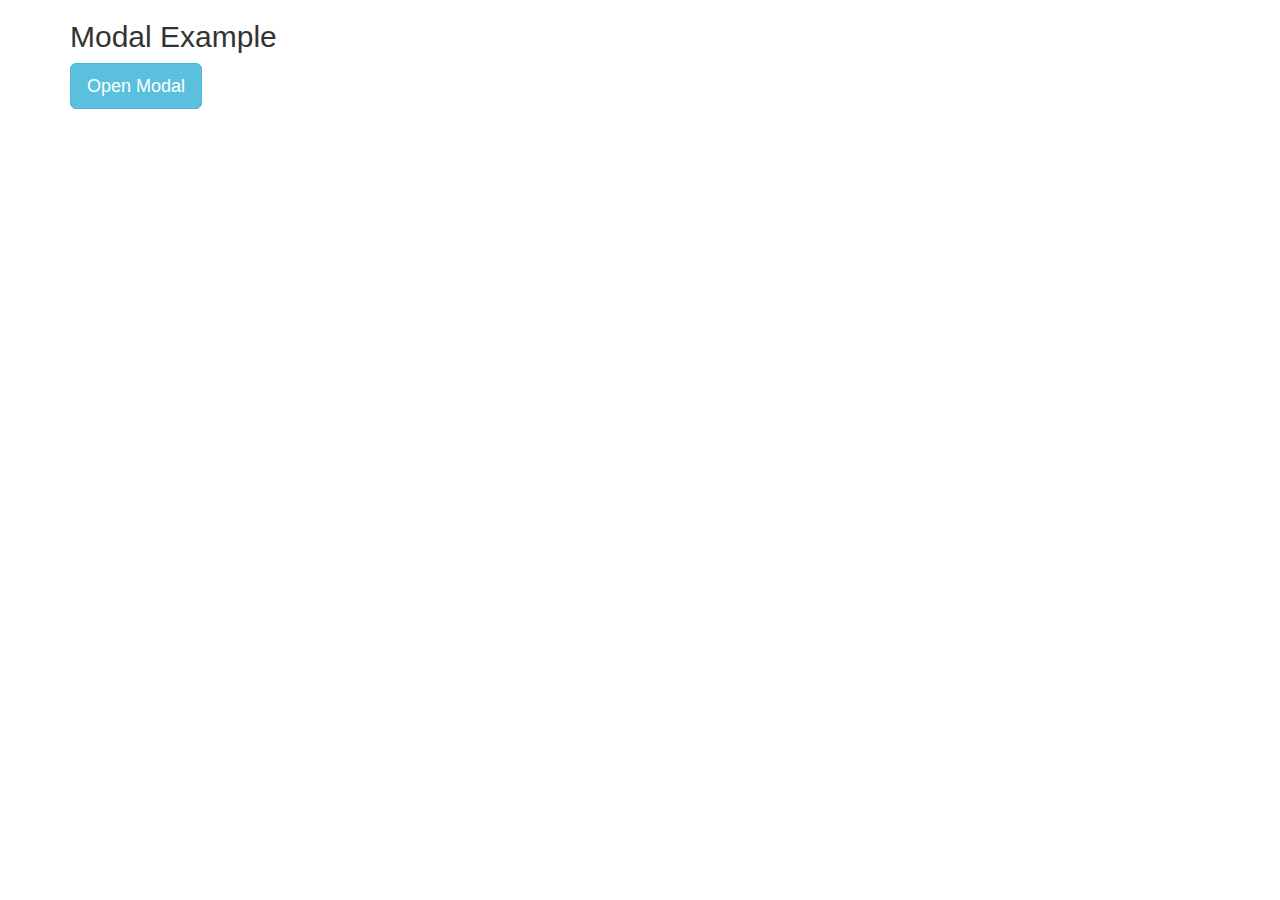
==== test.html @ f7c7fb67 "18/6 16h29" ====
<!DOCTYPE html>
<html lang="en">

<head>
  <title>Bootstrap Example</title>
  <meta charset="utf-8">
  <meta name="viewport" content="width=device-width, initial-scale=1">
  <link rel="stylesheet" href="https://maxcdn.bootstrapcdn.com/bootstrap/3.3.7/css/bootstrap.min.css">
  <script src="https://ajax.googleapis.com/ajax/libs/jquery/3.3.1/jquery.min.js"></script>
  <script src="https://maxcdn.bootstrapcdn.com/bootstrap/3.3.7/js/bootstrap.min.js"></script>
</head>

<body>

  <div class="container">
    <h2>Modal Example</h2>
    <!-- Trigger the modal with a button -->
    <button type="button" class="btn btn-info btn-lg" data-toggle="modal" data-target="#myModal">Open Modal</button>

    <!-- Modal -->
    <div class="modal fade" id="myModal" role="dialog">
      <div class="modal-dialog">

        <!-- Modal content-->
        <div class="modal-content">
          <div class="modal-header">
            <button type="button" class="close" data-dismiss="modal">&times;</button>
            <h4 class="modal-title">Modal Header</h4>
          </div>
          <div class="modal-body">
            <p>Some text in the modal.</p>
          </div>
          <div class="modal-footer">
            <button type="button" class="btn btn-default" data-dismiss="modal">Close</button>
          </div>
        </div>

      </div>
    </div>

  </div>

</body>

</html>
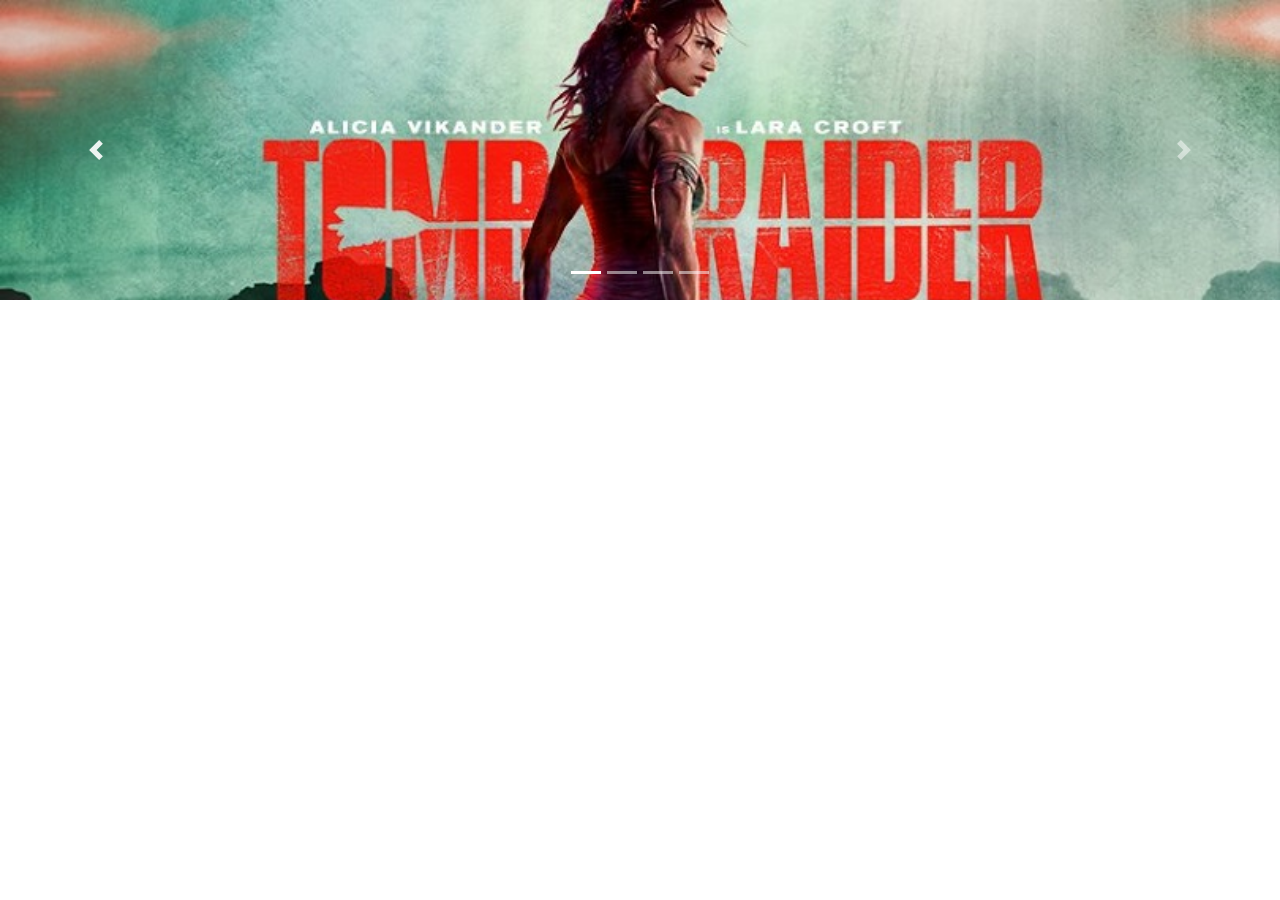
==== commit 1d61ab2d: "19/6 12h52" ====
--- a/test.html
+++ b/test.html
@@ -5,41 +5,73 @@
   <title>Bootstrap Example</title>
   <meta charset="utf-8">
   <meta name="viewport" content="width=device-width, initial-scale=1">
-  <link rel="stylesheet" href="https://maxcdn.bootstrapcdn.com/bootstrap/3.3.7/css/bootstrap.min.css">
+  <link rel="stylesheet" href="https://maxcdn.bootstrapcdn.com/bootstrap/4.1.1/css/bootstrap.min.css">
+  <link rel="stylesheet" href="style.css">
   <script src="https://ajax.googleapis.com/ajax/libs/jquery/3.3.1/jquery.min.js"></script>
-  <script src="https://maxcdn.bootstrapcdn.com/bootstrap/3.3.7/js/bootstrap.min.js"></script>
-</head>
 
-<body>
+  <script src="https://maxcdn.bootstrapcdn.com/bootstrap/4.1.1/js/bootstrap.min.js"></script>
 
-  <div class="container">
-    <h2>Modal Example</h2>
-    <!-- Trigger the modal with a button -->
-    <button type="button" class="btn btn-info btn-lg" data-toggle="modal" data-target="#myModal">Open Modal</button>
+  <body>
 
-    <!-- Modal -->
-    <div class="modal fade" id="myModal" role="dialog">
-      <div class="modal-dialog">
+    <header>
 
-        <!-- Modal content-->
-        <div class="modal-content">
-          <div class="modal-header">
-            <button type="button" class="close" data-dismiss="modal">&times;</button>
-            <h4 class="modal-title">Modal Header</h4>
+      <div id="myCarousel" class="carousel slide" data-ride="carousel">
+
+        <!-- Indicators -->
+        <ul class="carousel-indicators">
+          <li data-target="#demo" data-slide-to="0" class="active"></li>
+          <li data-target="#demo" data-slide-to="1"></li>
+          <li data-target="#demo" data-slide-to="2"></li>
+          <li data-target="#demo" data-slide-to="3"></li>
+        </ul>
+
+        <!-- The slideshow -->
+        <div class="carousel-inner">
+          <div class="carousel-item active">
+            <img src="images/film1.jpg" alt="Tomb Raider">
+            <div class="carousel-caption">
+              <h3>Tomb Raider</h3>
+
+            </div>
           </div>
-          <div class="modal-body">
-            <p>Some text in the modal.</p>
+          <div class="carousel-item">
+            <img src="images/film2.png" alt="Ocean's 8">
+            <div class="carousel-caption">
+              <h3>Ocean's 8</h3>
+
+            </div>
           </div>
-          <div class="modal-footer">
-            <button type="button" class="btn btn-default" data-dismiss="modal">Close</button>
+          <div class="carousel-item">
+            <img src="images/film3.jpg" alt="La Belle & la Bête">
+            <div class="carousel-caption">
+              <h3>La Belle & la Bête</h3>
+
+            </div>
+          </div>
+          <div class="carousel-item">
+            <img src="images/film4.jpg" alt="Anthony Hopkins">
+            <div class="carousel-caption">
+              <h3>Anthony Hopkins</h3>
+
+            </div>
           </div>
         </div>
 
+        <!-- Left and right controls -->
+        <a class="carousel-control-prev" href="#myCarousel" data-slide="prev">
+    <span class="carousel-control-prev-icon"></span>
+  </a>
+        <a class="carousel-control-next" href="#myCarousel" data-slide="next">
+    <span class="carousel-control-next-icon"></span>
+  </a>
       </div>
-    </div>
+    </header>
 
-  </div>
 
-</body>
+
+
+    <script src="allezcine.js"></script>
+
+  </body>
 
 </html>--- a/style.css
+++ b/style.css
@@ -0,0 +1,49 @@
+#myModal {
+  text-align: center;
+}
+
+.modal-content {
+  border-radius: 5%;
+  border: none;
+}
+
+.modal-header, .modal-footer {
+  background-color: #FE4240;
+}
+
+#form1 {
+  display: block;
+}
+
+/* #form2 {
+  display: none;
+} */
+
+.bg-dark {
+  background-color: #FE4240 !important;
+}
+
+.jumbotron {
+  height: 100%;
+  width: 100%;
+  padding: 0px;
+}
+
+#myCarousel {
+  height: 300px;
+  width: 100%;
+  overflow: hidden;
+}
+
+/* .item {
+  width: 100%;
+} */
+
+/* img {
+  width: 100%;
+  height: 100%;
+} */
+
+.carousel-inner img {
+  width: 100%;
+  height: 100%;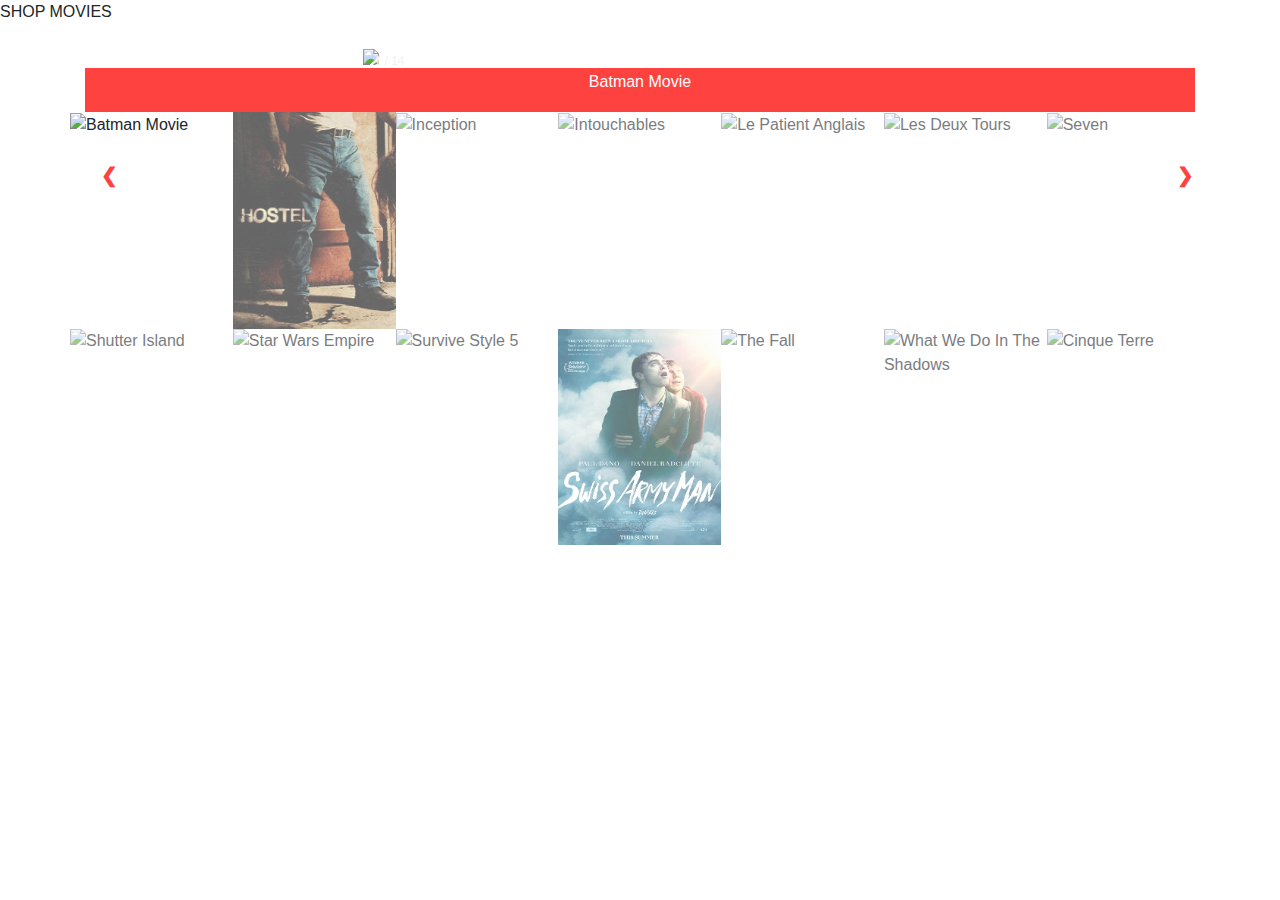
==== commit 33921fef: "22/6 15h44" ====
--- a/test.html
+++ b/test.html
@@ -6,6 +6,8 @@
   <meta charset="utf-8">
   <meta name="viewport" content="width=device-width, initial-scale=1">
   <link rel="stylesheet" href="https://maxcdn.bootstrapcdn.com/bootstrap/4.1.1/css/bootstrap.min.css">
+  <link rel="stylesheet" href="https://use.fontawesome.com/releases/v5.0.13/css/all.css" integrity="sha384-DNOHZ68U8hZfKXOrtjWvjxusGo9WQnrNx2sqG0tfsghAvtVlRW3tvkXWZh58N9jp" crossorigin="anonymous">
+
   <link rel="stylesheet" href="style.css">
   <script src="https://ajax.googleapis.com/ajax/libs/jquery/3.3.1/jquery.min.js"></script>
 
@@ -14,60 +16,148 @@
   <body>
 
     <header>
+    </header>
+    <container>
+      <div class="row">
 
-      <div id="myCarousel" class="carousel slide" data-ride="carousel">
+        <div class="col-md-12 col-xs-12">
+          <p>SHOP MOVIES</p>
 
-        <!-- Indicators -->
-        <ul class="carousel-indicators">
-          <li data-target="#demo" data-slide-to="0" class="active"></li>
-          <li data-target="#demo" data-slide-to="1"></li>
-          <li data-target="#demo" data-slide-to="2"></li>
-          <li data-target="#demo" data-slide-to="3"></li>
-        </ul>
+          <!-- Container for the image gallery -->
+          <div class="container">
 
-        <!-- The slideshow -->
-        <div class="carousel-inner">
-          <div class="carousel-item active">
-            <img src="images/film1.jpg" alt="Tomb Raider">
-            <div class="carousel-caption">
-              <h3>Tomb Raider</h3>
+            <!-- Full-width images with number text -->
+            <div class="mySlides">
+              <div class="numbertext">1 / 14</div>
+              <img src="images/batmanmovie-2017-comedie.jpg" style="width:100%">
+            </div>
 
+            <div class="mySlides">
+              <div class="numbertext">2 / 14</div>
+              <img src="images/hostel-2005-thriller.jpg" style="width:100%">
             </div>
-          </div>
-          <div class="carousel-item">
-            <img src="images/film2.png" alt="Ocean's 8">
-            <div class="carousel-caption">
-              <h3>Ocean's 8</h3>
 
+            <div class="mySlides">
+              <div class="numbertext">3 / 14</div>
+              <img src="images/inception-2010-scifi.jpg" style="width:100%">
             </div>
-          </div>
-          <div class="carousel-item">
-            <img src="images/film3.jpg" alt="La Belle & la Bête">
-            <div class="carousel-caption">
-              <h3>La Belle & la Bête</h3>
 
+            <div class="mySlides">
+              <div class="numbertext">4 / 14</div>
+              <img src="images/intouchables-2011-comedie.jpg" style="width:100%">
             </div>
-          </div>
-          <div class="carousel-item">
-            <img src="images/film4.jpg" alt="Anthony Hopkins">
-            <div class="carousel-caption">
-              <h3>Anthony Hopkins</h3>
 
+            <div class="mySlides">
+              <div class="numbertext">5 / 14</div>
+              <img src="images/lepatientanglais-1996-dramatique.jpg" style="width:100%">
             </div>
+
+            <div class="mySlides">
+              <div class="numbertext">6 / 14</div>
+              <img src="images/lesdeuxtours-2002-aventure.jpg" style="width:100%">
+            </div>
+
+            <div class="mySlides">
+              <div class="numbertext">7 / 14</div>
+              <img src="images/seven-1995-thriller.jpg" style="width:100%">
+            </div>
+
+            <div class="mySlides">
+              <div class="numbertext">8 / 14</div>
+              <img src="images/shutterisland-2010-thriller.jpg" style="width:100%">
+            </div>
+
+            <div class="mySlides">
+              <div class="numbertext">9 / 14</div>
+              <img src="images/starwarsempire-1980-scifi.jpg" style="width:100%">
+            </div>
+
+            <div class="mySlides">
+              <div class="numbertext">10 / 14</div>
+              <img src="images/Survivestyle5-2004-comedie.jpg" style="width:100%">
+            </div>
+
+            <div class="mySlides">
+              <div class="numbertext">11 / 14</div>
+              <img src="images/swissarmyman-2016-comedie.jpg" style="width:100%">
+            </div>
+
+            <div class="mySlides">
+              <div class="numbertext">12 / 14</div>
+              <img src="images/thefall-2006-dramatique.jpg" style="width:100%">
+            </div>
+
+            <div class="mySlides">
+              <div class="numbertext">13 / 14</div>
+              <img src="images/WhatWeDoInTheShadows-2014-comedie.jpg" style="width:100%">
+            </div>
+
+            <div class="mySlides">
+              <div class="numbertext">14 / 14</div>
+              <img src="images/zoolander-2001-comedie.jpg" style="width:100%">
+            </div>
+
+            <!-- Next and previous buttons -->
+            <a class="prev" onclick="plusSlides(-1)">&#10094;</a>
+            <a class="next" onclick="plusSlides(1)">&#10095;</a>
+
+            <!-- Image text -->
+            <div class="caption-container">
+              <p id="caption"></p>
+            </div>
+
+            <!-- Thumbnail images -->
+            <div class="row">
+              <div class="column">
+                <img class="demo cursor" src="images/batmanmovie-2017-comedie.jpg" style="width:100%" onclick="currentSlide(1)" alt="Batman Movie">
+              </div>
+              <div class="column">
+                <img class="demo cursor" src="images/hostel-2005-thriller.jpg" style="width:100%" onclick="currentSlide(2)" alt="Hostel">
+              </div>
+              <div class="column">
+                <img class="demo cursor" src="images/inception-2010-scifi.jpg" style="width:100%" onclick="currentSlide(3)" alt="Inception">
+              </div>
+              <div class="column">
+                <img class="demo cursor" src="images/intouchables-2011-comedie.jpg" style="width:100%" onclick="currentSlide(4)" alt="Intouchables">
+              </div>
+              <div class="column">
+                <img class="demo cursor" src="images/lepatientanglais-1996-dramatique.jpg" style="width:100%" onclick="currentSlide(5)" alt="Le Patient Anglais">
+              </div>
+              <div class="column">
+                <img class="demo cursor" src="images/lesdeuxtours-2002-aventure.jpg" style="width:100%" onclick="currentSlide(6)" alt="Les Deux Tours">
+              </div>
+
+
+              <div class="column">
+                <img class="demo cursor" src="images/seven-1995-thriller.jpg" style="width:100%" onclick="currentSlide(7)" alt="Seven">
+              </div>
+              <div class="column">
+                <img class="demo cursor" src="images/shutterisland-2010-thriller.jpg" style="width:100%" onclick="currentSlide(8)" alt="Shutter Island">
+              </div>
+              <div class="column">
+                <img class="demo cursor" src="images/starwarsempire-1980-scifi.jpg" style="width:100%" onclick="currentSlide(9)" alt="Star Wars Empire">
+              </div>
+              <div class="column">
+                <img class="demo cursor" src="images/Survivestyle5-2004-comedie.jpg" style="width:100%" onclick="currentSlide(10)" alt="Survive Style 5">
+              </div>
+              <div class="column">
+                <img class="demo cursor" src="images/swissarmyman-2016-comedie.jpg" style="width:100%" onclick="currentSlide(11)" alt="Swiss Army Man">
+              </div>
+              <div class="column">
+                <img class="demo cursor" src="images/thefall-2006-dramatique.jpg" style="width:100%" onclick="currentSlide(12)" alt="The Fall">
+              </div>
+              <div class="column">
+                <img class="demo cursor" src="images/WhatWeDoInTheShadows-2014-comedie.jpg" style="width:100%" onclick="currentSlide(13)" alt="What We Do In The Shadows">
+              </div>
+              <div class="column">
+                <img class="demo cursor" src="images/zoolander-2001-comedie.jpg" style="width:100%" onclick="currentSlide(14)" alt="Cinque Terre">
+              </div>
+            </div>
+
           </div>
         </div>
-
-        <!-- Left and right controls -->
-        <a class="carousel-control-prev" href="#myCarousel" data-slide="prev">
-    <span class="carousel-control-prev-icon"></span>
-  </a>
-        <a class="carousel-control-next" href="#myCarousel" data-slide="next">
-    <span class="carousel-control-next-icon"></span>
-  </a>
       </div>
-    </header>
-
-
+    </container>
 
 
     <script src="allezcine.js"></script>
--- a/style.css
+++ b/style.css
@@ -1,27 +1,273 @@
-#myModal {
-  text-align: center;
-}
-
-.modal-content {
-  border-radius: 5%;
-  border: none;
-}
-
-.modal-header, .modal-footer {
+/* body {
+  height: 2000px;
+} */
+
+/* DEBUT : ALERT COOCKIES */
+
+.coockiesUse {
+  float: right;
+  top: 0px;
+  opacity: 0.7;
+  display: block;
   background-color: #FE4240;
-}
-
-#form1 {
-  display: block;
-}
-
-/* #form2 {
-  display: none;
-} */
-
-.bg-dark {
-  background-color: #FE4240 !important;
-}
+  width: 350px;
+  max-width: 100%;
+  height: 220px;
+  margin-top: 400px;
+  text-align: center;
+  border-radius: 15px;
+}
+
+.coockiesUse button {
+  float: left;
+  margin-left: 20px;
+}
+
+/* FIN : ALERT COOCKIES */
+
+/* DEBUT : ICONES SOCIAUX */
+
+.twitter {
+  display: block;
+  position: fixed;
+  margin-top: 200px;
+  width: 140px;
+  height: 40px;
+  background-color: #6Ac2F4;
+  text-align: center;
+  left: -100px;
+  border-top-right-radius: 25px;
+  border-bottom-right-radius: 25px;
+}
+
+.twitter a {
+  color: white;
+  vertical-align: middle;
+  line-height: 40px;
+}
+
+.twitter:hover {
+  transition: 1.5s;
+  transform: translateX(100px);
+}
+
+.twitter img {
+  border-radius: 50px;
+  padding-top: 2.5px;
+  padding-right: 2.5px;
+  float: right;
+}
+
+.facebook {
+  display: block;
+  position: fixed;
+  margin-top: 260px;
+  width: 140px;
+  height: 40px;
+  background-color: #3E5F94;
+  text-align: center;
+  left: -100px;
+  border-top-right-radius: 25px;
+  border-bottom-right-radius: 25px;
+}
+
+.facebook img {
+  border-radius: 50px;
+  padding-top: 2.5px;
+  padding-right: 2.5px;
+  float: right;
+}
+
+.facebook a {
+  vertical-align: middle;
+  line-height: 40px;
+  color: white;
+}
+
+.facebook:hover {
+  transition: 1.5s;
+  transform: translateX(100px);
+}
+
+.dribbble {
+  display: block;
+  position: fixed;
+  margin-top: 320px;
+  width: 140px;
+  height: 40px;
+  background-color: #E4729E;
+  text-align: center;
+  left: -100px;
+  border-top-right-radius: 25px;
+  border-bottom-right-radius: 25px;
+}
+
+.dribbble img {
+  border-radius: 50px;
+  padding-top: 2.5px;
+  padding-right: 2.5px;
+  float: right;
+}
+
+.dribbble a {
+  vertical-align: middle;
+  line-height: 40px;
+  color: white;
+}
+
+.dribbble:hover {
+  transition: 1.5s;
+  transform: translateX(100px);
+}
+
+.google {
+  display: block;
+  position: fixed;
+  margin-top: 380px;
+  width: 140px;
+  height: 40px;
+  background-color: #DB4C34;
+  text-align: center;
+  left: -100px;
+  border-top-right-radius: 25px;
+  border-bottom-right-radius: 25px;
+}
+
+.google img {
+  border-radius: 50px;
+  padding-top: 2.5px;
+  padding-right: 2.5px;
+  float: right;
+}
+
+.google a {
+  vertical-align: middle;
+  line-height: 40px;
+  color: white;
+}
+
+.google:hover {
+  transition: 1.5s;
+  transform: translateX(100px);
+}
+
+/* FIN : ICONES SOCIAUX */
+
+/*TITRES */
+
+#title1 {
+  float: left;
+  margin-left: 50px;
+  margin-top: 300px;
+  border-left: solid 3px #FE4240;
+  width: 300px;
+  max-width: 100%;
+  height: 25px;
+}
+
+#title1 p {
+  font-family: sans-serif;
+  font-size: 25px;
+  margin-left: 15px;
+  vertical-align: middle;
+  line-height: 25px;
+}
+
+/* CONTACT */
+
+.section-content {
+  text-align: center;
+}
+
+#contact {
+  font-family: 'Teko', sans-serif;
+  padding-top: 60px;
+  width: 100%;
+  width: 100vw;
+  height: 550px;
+  background: #3a6186;
+  /* fallback for old browsers */
+  background: -webkit-linear-gradient(to left, #3a6186, #89253e);
+  /* Chrome 10-25, Safari 5.1-6 */
+  background: linear-gradient(to left, #3a6186, #89253e);
+  /* W3C, IE 10+/ Edge, Firefox 16+, Chrome 26+, Opera 12+, Safari 7+ */
+  color: #fff;
+}
+
+.contact-section {
+  padding-top: 40px;
+}
+
+.contact-section .col-md-6 {
+  width: 50%;
+}
+
+.form-line {
+  border-right: 1px solid #B29999;
+}
+
+.form-group {
+  margin-top: 10px;
+}
+
+label {
+  font-size: 1.3em;
+  line-height: 1em;
+  font-weight: normal;
+}
+
+.form-control {
+  font-size: 1.3em;
+  color: #080808;
+}
+
+textarea.form-control {
+  height: 135px;
+  /* margin-top: px;*/
+}
+
+.submit {
+  font-size: 1.1em;
+  float: right;
+  width: 150px;
+  background-color: transparent;
+  color: #fff;
+}
+
+#myModal, #myModal1 {
+  text-align: center;
+  overflow-x: hidden;
+  overflow-y: auto;
+}
+
+#checkbox1, #checkbox2 {
+  text-align: left;
+}
+
+/* Boutons */
+
+#btn1, #btn2 {
+  background-color: #FE4240;
+  border-color: #FE4240;
+}
+
+.btn-group {
+  float: right;
+}
+
+.btn.focus, .btn:focus {
+  box-shadow: 0 0 0 0.2rem rgba(254, 66, 64, .25);
+}
+
+.btn-primary.focus, .btn-primary:focus {
+  box-shadow: 0 0 0 0.2rem rgba(254, 66, 64, .5) !important;
+}
+
+input[type="text"] {
+  width: 200px;
+}
+
+/* Jumbotron */
 
 .jumbotron {
   height: 100%;
@@ -29,21 +275,238 @@
   padding: 0px;
 }
 
+/* menu */
+
+nav a {
+  color: white !important;
+}
+
+nav a:hover {
+  color: #FE4240 !important;
+}
+
+.navbar {
+  position: absolute;
+  z-index: 2;
+}
+
+.bg-dark {
+  background-color: transparent !important;
+}
+
+/* barre de recherche */
+
+.topnav {
+  overflow: hidden;
+  background-color: transparent !important;
+  position: absolute;
+  z-index: 2;
+  right: 0px;
+  top: 5px;
+}
+
+.topnav .search-container {
+  float: right;
+}
+
+.topnav input[type=text] {
+  padding: 6px;
+  margin-top: 8px;
+  font-size: 17px;
+  border: none;
+  margin-top: 0px;
+}
+
+.topnav .search-container button {
+  float: right;
+  padding: 6px 10px;
+  margin-top: 8px;
+  margin-right: 16px;
+  background: #ddd;
+  font-size: 17px;
+  border: none;
+  cursor: pointer;
+  margin-top: 0px;
+}
+
+.topnav .search-container button:hover {
+  background: #ccc;
+}
+
+/* carrrousel */
+
 #myCarousel {
   height: 300px;
   width: 100%;
   overflow: hidden;
 }
 
-/* .item {
-  width: 100%;
-} */
-
-/* img {
+.carousel-inner img {
   width: 100%;
   height: 100%;
-} */
-
-.carousel-inner img {
+}
+
+/* Featured Movies */
+
+.img-thumbnail {
+  display: inline-block;
+  width: 400px;
+  height: 300px;
+}
+
+.col-md-2 {
+  padding-left: 5px;
+  padding-right: 5px;
+}
+
+.filterDiv {
+  float: left;
+  background-color: #FE4240;
+  color: #ffffff;
+  width: 225px;
+  line-height: 50px;
+  text-align: center;
+  margin: 2px;
+  display: none;
+}
+
+.show {
+  display: block;
+}
+
+.container {
+  margin-top: 20px;
+  overflow: hidden;
+}
+
+/* Style the buttons */
+
+.btn {
+  border: none;
+  outline: none;
+  padding: 12px 16px;
+  background-color: #FE4240;
+  color: #fff;
+  cursor: pointer;
+}
+
+.btn:hover {
+  background-color: #f7c8c8;
+  font-weight: bold;
+}
+
+.btn.active {
+  background-color: #f79999;
+  color: #ff0000;
+  font-weight: bold;
+}
+
+#btn3, #btn4 {
+  display: block;
+  margin: auto;
+}
+
+#btn4 {
+  display: none;
+}
+
+a {
+  color: #FE4240;
+}
+
+/* shop movie */
+
+/* Position the image container (needed to position the left and right arrows) */
+
+.container {
+  position: relative;
+}
+
+/* Hide the images by default */
+
+.mySlides {
+  display: none;
+  width: 50%;
+  margin-left: auto;
+  margin-right: auto;
+}
+
+/* Add a pointer when hovering over the thumbnail images */
+
+.cursor {
+  cursor: pointer;
+}
+
+/* Next & previous buttons */
+
+.prev, .next {
+  cursor: pointer;
+  position: absolute;
+  top: 30%;
+  width: auto;
+  padding: 16px;
+  margin-top: -50px;
+  color: #FE4240 !important;
+  font-weight: bold;
+  font-size: 20px;
+  border-radius: 0 3px 3px 0;
+  user-select: none;
+  -webkit-user-select: none;
+}
+
+/* Position the "next button" to the right */
+
+.next {
+  right: 0;
+  border-radius: 3px 0 0 3px;
+}
+
+/* On hover, add a black background color with a little bit see-through */
+
+.prev:hover, .next:hover {
+  background-color: rgba(0, 0, 0, 0.8);
+}
+
+/* Number text (1/3 etc) */
+
+.numbertext {
+  color: #f2f2f2;
+  font-size: 12px;
+  padding: 8px 12px;
+  position: absolute;
+  top: 0;
+}
+
+/* Container for image text */
+
+.caption-container {
+  text-align: center;
+  background-color: #FE4240;
+  padding: 2px 16px;
+  color: white;
   width: 100%;
-  height: 100%;+}
+
+.row:after {
+  content: "";
+  display: table;
+  clear: both;
+}
+
+/* Six columns side by side */
+
+.column {
+  float: left;
+  width: 14.28%;
+}
+
+/* Add a transparency effect for thumnbail images */
+
+.demo {
+  opacity: 0.6;
+  width: 100%;
+}
+
+.active, .demo:hover {
+  opacity: 1;
+}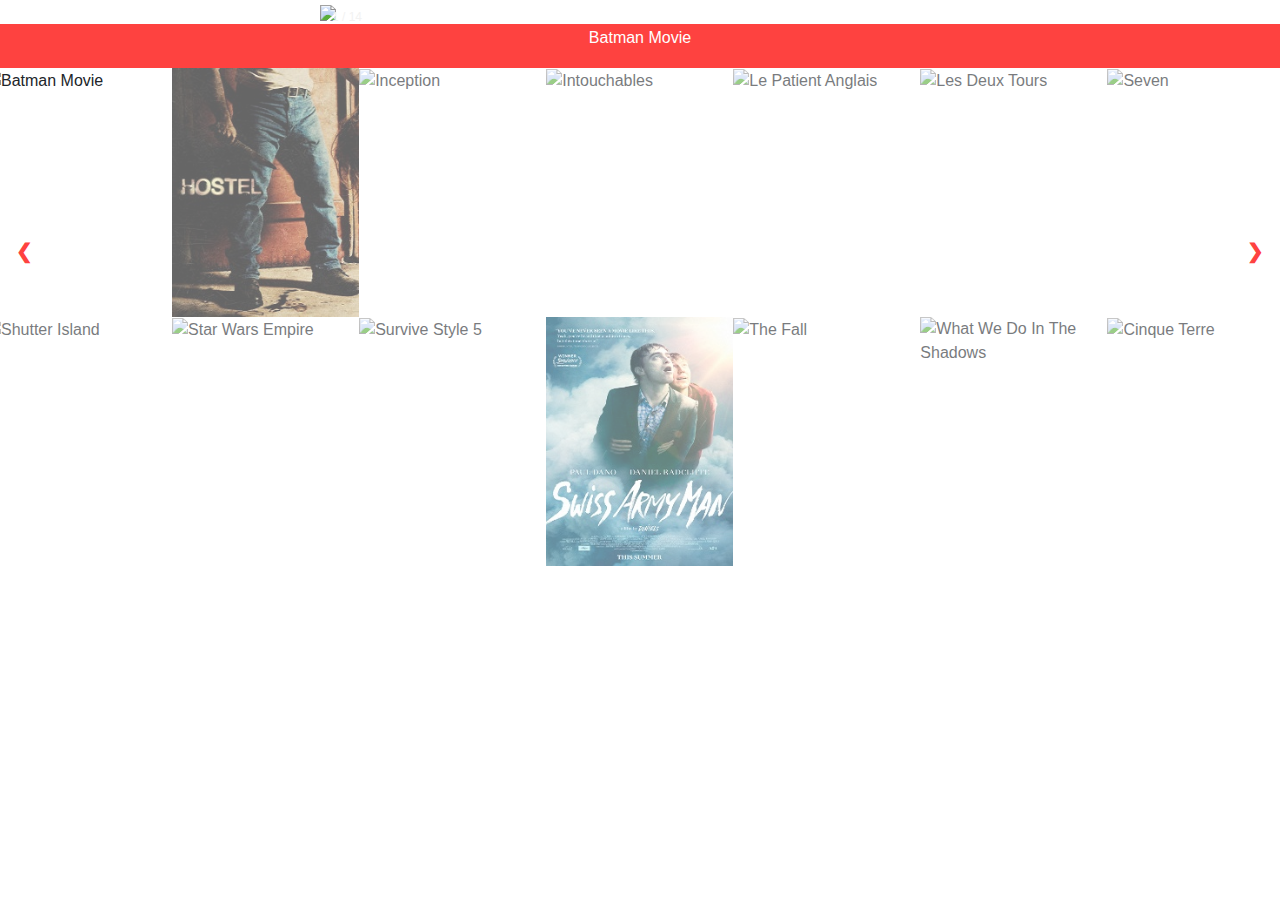
==== commit d79658b2: "25/6 v1" ====
--- a/test.html
+++ b/test.html
@@ -18,145 +18,147 @@
     <header>
     </header>
     <container>
-      <div class="row">
-
-        <div class="col-md-12 col-xs-12">
-          <p>SHOP MOVIES</p>
-
-          <!-- Container for the image gallery -->
-          <div class="container">
-
-            <!-- Full-width images with number text -->
-            <div class="mySlides">
-              <div class="numbertext">1 / 14</div>
-              <img src="images/batmanmovie-2017-comedie.jpg" style="width:100%">
-            </div>
-
-            <div class="mySlides">
-              <div class="numbertext">2 / 14</div>
-              <img src="images/hostel-2005-thriller.jpg" style="width:100%">
-            </div>
-
-            <div class="mySlides">
-              <div class="numbertext">3 / 14</div>
-              <img src="images/inception-2010-scifi.jpg" style="width:100%">
-            </div>
-
-            <div class="mySlides">
-              <div class="numbertext">4 / 14</div>
-              <img src="images/intouchables-2011-comedie.jpg" style="width:100%">
-            </div>
-
-            <div class="mySlides">
-              <div class="numbertext">5 / 14</div>
-              <img src="images/lepatientanglais-1996-dramatique.jpg" style="width:100%">
-            </div>
-
-            <div class="mySlides">
-              <div class="numbertext">6 / 14</div>
-              <img src="images/lesdeuxtours-2002-aventure.jpg" style="width:100%">
-            </div>
-
-            <div class="mySlides">
-              <div class="numbertext">7 / 14</div>
-              <img src="images/seven-1995-thriller.jpg" style="width:100%">
-            </div>
-
-            <div class="mySlides">
-              <div class="numbertext">8 / 14</div>
-              <img src="images/shutterisland-2010-thriller.jpg" style="width:100%">
-            </div>
-
-            <div class="mySlides">
-              <div class="numbertext">9 / 14</div>
-              <img src="images/starwarsempire-1980-scifi.jpg" style="width:100%">
-            </div>
-
-            <div class="mySlides">
-              <div class="numbertext">10 / 14</div>
-              <img src="images/Survivestyle5-2004-comedie.jpg" style="width:100%">
-            </div>
-
-            <div class="mySlides">
-              <div class="numbertext">11 / 14</div>
-              <img src="images/swissarmyman-2016-comedie.jpg" style="width:100%">
-            </div>
-
-            <div class="mySlides">
-              <div class="numbertext">12 / 14</div>
-              <img src="images/thefall-2006-dramatique.jpg" style="width:100%">
-            </div>
-
-            <div class="mySlides">
-              <div class="numbertext">13 / 14</div>
-              <img src="images/WhatWeDoInTheShadows-2014-comedie.jpg" style="width:100%">
-            </div>
-
-            <div class="mySlides">
-              <div class="numbertext">14 / 14</div>
-              <img src="images/zoolander-2001-comedie.jpg" style="width:100%">
-            </div>
-
-            <!-- Next and previous buttons -->
-            <a class="prev" onclick="plusSlides(-1)">&#10094;</a>
-            <a class="next" onclick="plusSlides(1)">&#10095;</a>
-
-            <!-- Image text -->
-            <div class="caption-container">
-              <p id="caption"></p>
-            </div>
-
-            <!-- Thumbnail images -->
-            <div class="row">
-              <div class="column">
-                <img class="demo cursor" src="images/batmanmovie-2017-comedie.jpg" style="width:100%" onclick="currentSlide(1)" alt="Batman Movie">
-              </div>
-              <div class="column">
-                <img class="demo cursor" src="images/hostel-2005-thriller.jpg" style="width:100%" onclick="currentSlide(2)" alt="Hostel">
-              </div>
-              <div class="column">
-                <img class="demo cursor" src="images/inception-2010-scifi.jpg" style="width:100%" onclick="currentSlide(3)" alt="Inception">
-              </div>
-              <div class="column">
-                <img class="demo cursor" src="images/intouchables-2011-comedie.jpg" style="width:100%" onclick="currentSlide(4)" alt="Intouchables">
-              </div>
-              <div class="column">
-                <img class="demo cursor" src="images/lepatientanglais-1996-dramatique.jpg" style="width:100%" onclick="currentSlide(5)" alt="Le Patient Anglais">
-              </div>
-              <div class="column">
-                <img class="demo cursor" src="images/lesdeuxtours-2002-aventure.jpg" style="width:100%" onclick="currentSlide(6)" alt="Les Deux Tours">
-              </div>
 
 
-              <div class="column">
-                <img class="demo cursor" src="images/seven-1995-thriller.jpg" style="width:100%" onclick="currentSlide(7)" alt="Seven">
-              </div>
-              <div class="column">
-                <img class="demo cursor" src="images/shutterisland-2010-thriller.jpg" style="width:100%" onclick="currentSlide(8)" alt="Shutter Island">
-              </div>
-              <div class="column">
-                <img class="demo cursor" src="images/starwarsempire-1980-scifi.jpg" style="width:100%" onclick="currentSlide(9)" alt="Star Wars Empire">
-              </div>
-              <div class="column">
-                <img class="demo cursor" src="images/Survivestyle5-2004-comedie.jpg" style="width:100%" onclick="currentSlide(10)" alt="Survive Style 5">
-              </div>
-              <div class="column">
-                <img class="demo cursor" src="images/swissarmyman-2016-comedie.jpg" style="width:100%" onclick="currentSlide(11)" alt="Swiss Army Man">
-              </div>
-              <div class="column">
-                <img class="demo cursor" src="images/thefall-2006-dramatique.jpg" style="width:100%" onclick="currentSlide(12)" alt="The Fall">
-              </div>
-              <div class="column">
-                <img class="demo cursor" src="images/WhatWeDoInTheShadows-2014-comedie.jpg" style="width:100%" onclick="currentSlide(13)" alt="What We Do In The Shadows">
-              </div>
-              <div class="column">
-                <img class="demo cursor" src="images/zoolander-2001-comedie.jpg" style="width:100%" onclick="currentSlide(14)" alt="Cinque Terre">
-              </div>
-            </div>
 
-          </div>
+
+
+      <!-- Container for the image gallery -->
+
+
+      <!-- Full-width images with number text -->
+      <div class="mySlides">
+        <div class="numbertext">1 / 14</div>
+        <img src="images/batmanmovie-2017-comedie.jpg" style="width:100%">
+      </div>
+
+      <div class="mySlides">
+        <div class="numbertext">2 / 14</div>
+        <img src="images/hostel-2005-thriller.jpg" style="width:100%">
+      </div>
+
+      <div class="mySlides">
+        <div class="numbertext">3 / 14</div>
+        <img src="images/inception-2010-scifi.jpg" style="width:100%">
+      </div>
+
+      <div class="mySlides">
+        <div class="numbertext">4 / 14</div>
+        <img src="images/intouchables-2011-comedie.jpg" style="width:100%">
+      </div>
+
+      <div class="mySlides">
+        <div class="numbertext">5 / 14</div>
+        <img src="images/lepatientanglais-1996-dramatique.jpg" style="width:100%">
+      </div>
+
+      <div class="mySlides">
+        <div class="numbertext">6 / 14</div>
+        <img src="images/lesdeuxtours-2002-aventure.jpg" style="width:100%">
+      </div>
+
+      <div class="mySlides">
+        <div class="numbertext">7 / 14</div>
+        <img src="images/seven-1995-thriller.jpg" style="width:100%">
+      </div>
+
+      <div class="mySlides">
+        <div class="numbertext">8 / 14</div>
+        <img src="images/shutterisland-2010-thriller.jpg" style="width:100%">
+      </div>
+
+      <div class="mySlides">
+        <div class="numbertext">9 / 14</div>
+        <img src="images/starwarsempire-1980-scifi.jpg" style="width:100%">
+      </div>
+
+      <div class="mySlides">
+        <div class="numbertext">10 / 14</div>
+        <img src="images/Survivestyle5-2004-comedie.jpg" style="width:100%">
+      </div>
+
+      <div class="mySlides">
+        <div class="numbertext">11 / 14</div>
+        <img src="images/swissarmyman-2016-comedie.jpg" style="width:100%">
+      </div>
+
+      <div class="mySlides">
+        <div class="numbertext">12 / 14</div>
+        <img src="images/thefall-2006-dramatique.jpg" style="width:100%">
+      </div>
+
+      <div class="mySlides">
+        <div class="numbertext">13 / 14</div>
+        <img src="images/WhatWeDoInTheShadows-2014-comedie.jpg" style="width:100%">
+      </div>
+
+      <div class="mySlides">
+        <div class="numbertext">14 / 14</div>
+        <img src="images/zoolander-2001-comedie.jpg" style="width:100%">
+      </div>
+
+      <!-- Next and previous buttons -->
+      <a class="prev" onclick="plusSlides(-1)">&#10094;</a>
+      <a class="next" onclick="plusSlides(1)">&#10095;</a>
+
+
+
+      <!-- Image text -->
+      <div class="caption-container">
+        <p id="caption"></p>
+      </div>
+
+
+      <!-- Thumbnail images -->
+
+      <div class="row">
+        <div class="column">
+          <img class="demo cursor" src="images/batmanmovie-2017-comedie.jpg" style="width:100%" onclick="currentSlide(1)" alt="Batman Movie">
+        </div>
+        <div class="column">
+          <img class="demo cursor" src="images/hostel-2005-thriller.jpg" style="width:100%" onclick="currentSlide(2)" alt="Hostel">
+        </div>
+        <div class="column">
+          <img class="demo cursor" src="images/inception-2010-scifi.jpg" style="width:100%" onclick="currentSlide(3)" alt="Inception">
+        </div>
+        <div class="column">
+          <img class="demo cursor" src="images/intouchables-2011-comedie.jpg" style="width:100%" onclick="currentSlide(4)" alt="Intouchables">
+        </div>
+        <div class="column">
+          <img class="demo cursor" src="images/lepatientanglais-1996-dramatique.jpg" style="width:100%" onclick="currentSlide(5)" alt="Le Patient Anglais">
+        </div>
+        <div class="column">
+          <img class="demo cursor" src="images/lesdeuxtours-2002-aventure.jpg" style="width:100%" onclick="currentSlide(6)" alt="Les Deux Tours">
+        </div>
+
+
+        <div class="column">
+          <img class="demo cursor" src="images/seven-1995-thriller.jpg" style="width:100%" onclick="currentSlide(7)" alt="Seven">
+        </div>
+        <div class="column">
+          <img class="demo cursor" src="images/shutterisland-2010-thriller.jpg" style="width:100%" onclick="currentSlide(8)" alt="Shutter Island">
+        </div>
+        <div class="column">
+          <img class="demo cursor" src="images/starwarsempire-1980-scifi.jpg" style="width:100%" onclick="currentSlide(9)" alt="Star Wars Empire">
+        </div>
+        <div class="column">
+          <img class="demo cursor" src="images/Survivestyle5-2004-comedie.jpg" style="width:100%" onclick="currentSlide(10)" alt="Survive Style 5">
+        </div>
+        <div class="column">
+          <img class="demo cursor" src="images/swissarmyman-2016-comedie.jpg" style="width:100%" onclick="currentSlide(11)" alt="Swiss Army Man">
+        </div>
+        <div class="column">
+          <img class="demo cursor" src="images/thefall-2006-dramatique.jpg" style="width:100%" onclick="currentSlide(12)" alt="The Fall">
+        </div>
+        <div class="column">
+          <img class="demo cursor" src="images/WhatWeDoInTheShadows-2014-comedie.jpg" style="width:100%" onclick="currentSlide(13)" alt="What We Do In The Shadows">
+        </div>
+        <div class="column">
+          <img class="demo cursor" src="images/zoolander-2001-comedie.jpg" style="width:100%" onclick="currentSlide(14)" alt="Cinque Terre">
         </div>
       </div>
+
+
     </container>
 
 
--- a/style.css
+++ b/style.css
@@ -418,9 +418,9 @@
 
 /* Position the image container (needed to position the left and right arrows) */
 
-.container {
+/* .container {
   position: relative;
-}
+} */
 
 /* Hide the images by default */
 
@@ -429,6 +429,10 @@
   width: 50%;
   margin-left: auto;
   margin-right: auto;
+}
+
+.mySlides img {
+  width: 100%;
 }
 
 /* Add a pointer when hovering over the thumbnail images */
